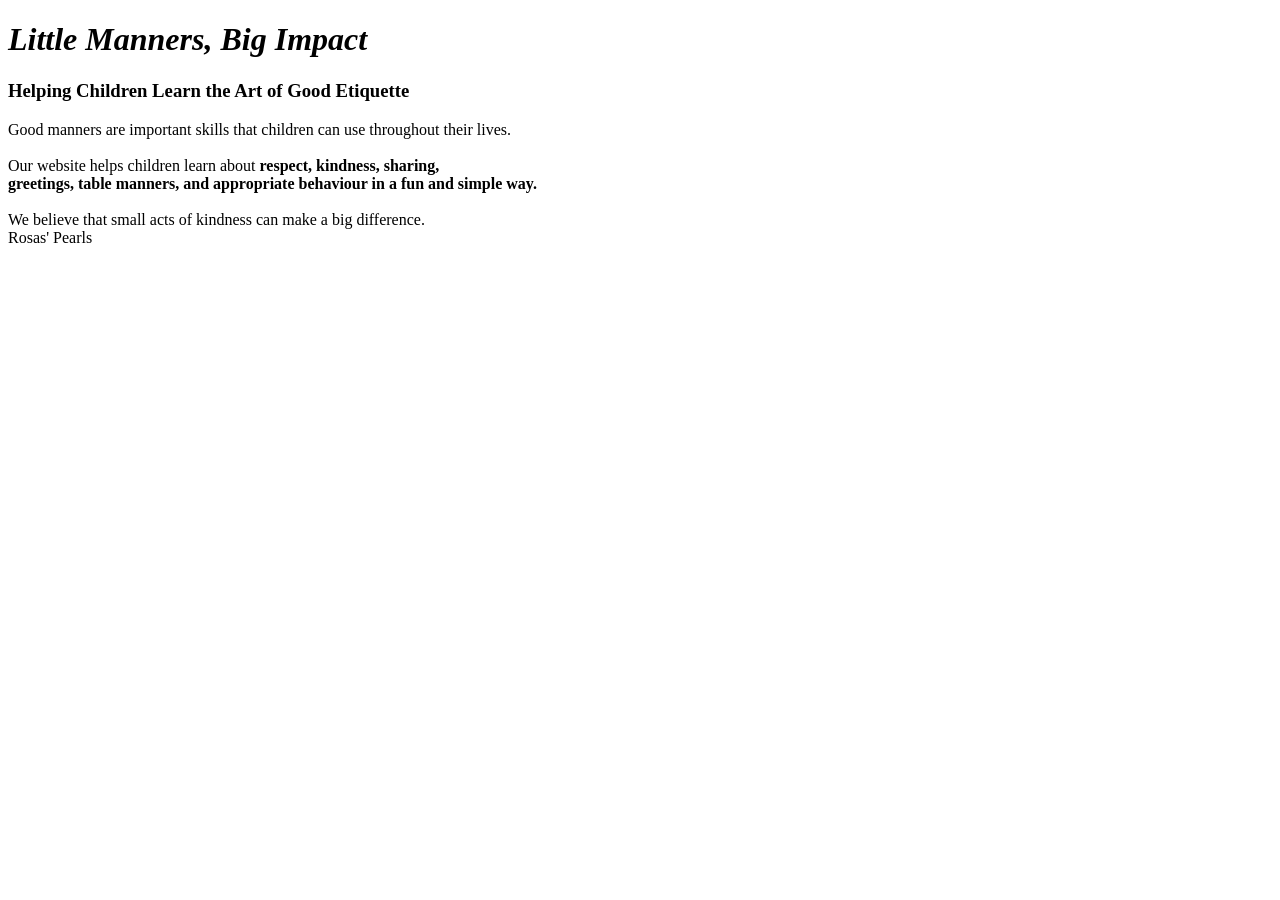
==== about.html @ 8a6c72c0 "Added email icon in contact page" ====
<!DOCTYPE html>
<html lang="en">
<head>
    <meta charset="UTF-8">
    <meta name="viewport" content="width=device-width, initial-scale=1.0">
    <title>About Us </title>

</head>
<body>
    <h1 title="Heading"><em>Little Manners, Big Impact</em></h1>
    <h3 title="Sub-Heading">Helping Children Learn the Art of Good Etiquette </h3>
    <p >
        Good manners are important skills that children can use throughout their lives.<br><br>
        Our website helps children learn about <strong>respect, kindness, sharing,</strong><br>
         <strong>greetings, table manners, and appropriate behaviour in a fun and simple way.</strong> <br> <br> 
         We believe that small acts of kindness can make a big difference. <br> 
         <!-- Comment: ctrl +/ -->
         Rosas' Pearls
    </p>
</body>
</html>
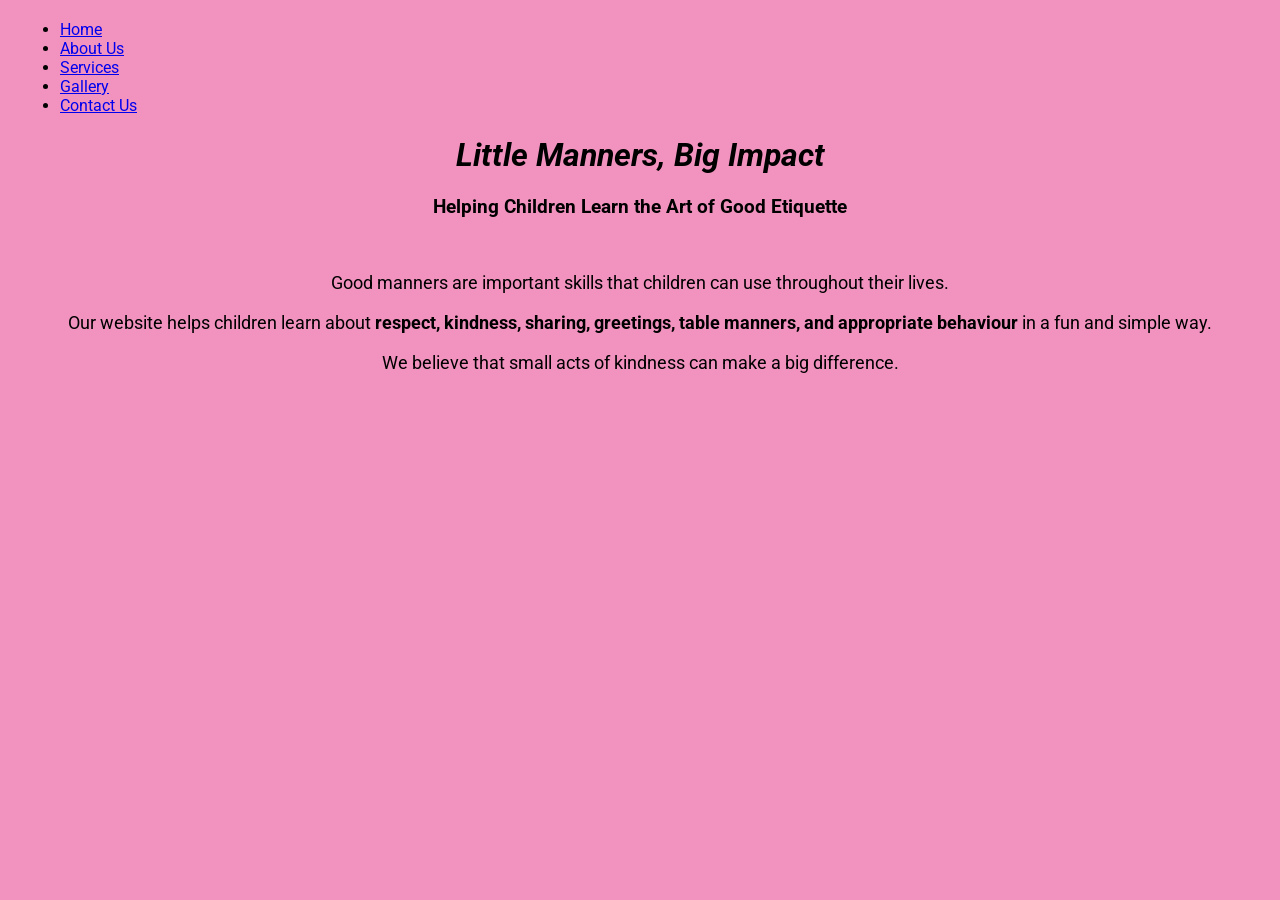
==== commit 44a2c975: "Animated box and improved web" ====
--- a/about.html
+++ b/about.html
@@ -3,19 +3,33 @@
 <head>
     <meta charset="UTF-8">
     <meta name="viewport" content="width=device-width, initial-scale=1.0">
-    <title>About Us </title>
-
+    <title>About Us - Little Manners</title>
+    <link href="https://fonts.googleapis.com/css2?family=Roboto:wght@400;700&display=swap" rel="stylesheet">
+    <link rel="stylesheet" href="style.css">
 </head>
 <body>
-    <h1 title="Heading"><em>Little Manners, Big Impact</em></h1>
-    <h3 title="Sub-Heading">Helping Children Learn the Art of Good Etiquette </h3>
-    <p >
-        Good manners are important skills that children can use throughout their lives.<br><br>
-        Our website helps children learn about <strong>respect, kindness, sharing,</strong><br>
-         <strong>greetings, table manners, and appropriate behaviour in a fun and simple way.</strong> <br> <br> 
-         We believe that small acts of kindness can make a big difference. <br> 
-         <!-- Comment: ctrl +/ -->
-         Rosas' Pearls
-    </p>
+
+    <nav>
+        <ul class="nav-menu">
+            <li><a href="index.html">Home</a></li>
+            <li><a href="about.html">About Us</a></li>
+            <li><a href="services.html">Services</a></li>
+            <li><a href="gallery.html">Gallery</a></li>
+            <li><a href="contact.html">Contact Us</a></li>
+        </ul>
+    </nav>
+
+    <div class="container">
+        <h1><em>Little Manners, Big Impact</em></h1>
+        <h3 style="text-align: center;">Helping Children Learn the Art of Good Etiquette</h3>
+        
+        <br>
+        <p style="text-align: center; font-size: 1.1rem;">
+            Good manners are important skills that children can use throughout their lives.<br><br>
+            Our website helps children learn about <strong>respect, kindness, sharing, greetings, table manners, and appropriate behaviour</strong> in a fun and simple way.<br><br> 
+            We believe that small acts of kindness can make a big difference.
+        </p>
+    </div>
+
 </body>
 </html>
--- a/style.css
+++ b/style.css
@@ -0,0 +1,74 @@
+:root {
+    /* Define primary CSS variables */
+    --main-bg: rgb(241, 146, 191);
+    --box-bg-start: rgb(227, 85, 151);
+    --box-bg-end: rgb(255, 192, 203);
+    --box-glow: rgba(234, 49, 173, 0.6);
+}
+
+/* 1. Changing the overall background color using CSS Variables */
+body {
+    overflow: auto;
+    font-family: 'Roboto', sans-serif;
+    background-color: var(--main-bg); /* Using the variable here */
+    margin: 20px;
+}
+
+
+/* General Typography & Structure */
+h1 {
+    text-align: center;
+}
+
+h2 {
+    text-decoration: underline;
+}
+
+.styled-image {
+    opacity: 0.7;
+    display: block;
+    margin-bottom: 10px;
+}
+
+.bottom-section {
+    border: 3px dotted rgb(234, 49, 173);
+    padding: 15px;
+    margin-top: 15px;
+}
+
+/* 2. Animated Box Component */
+.box {
+    /* Initial setup using variables */
+    background-color: var(--box-bg-start);
+    width: 100px;
+    height: 100px;
+    margin: 30px auto;
+    text-align: center;
+    line-height: 100px;
+    color: white;
+    font-weight: bold;
+    border-radius: 8px;
+
+    /* Attach the keyframe animation */
+    animation: pulseAndChange 3s infinite alternate ease-in-out;
+}
+
+/* 3. Keyframe Animation using CSS Variables */
+@keyframes pulseAndChange {
+    0% {
+        background-color: var(--box-bg-start);
+        transform: scale(1) rotate(0deg);
+        box-shadow: 0 0 0px var(--box-glow);
+    }
+    50% {
+        /* Smoothly shifts color and slightly expands */
+        background-color: var(--main-bg);
+        transform: scale(1.1) rotate(3deg);
+    }
+    100% {
+        /* Changes color using another variable, scales up, and adds glow */
+        background-color: var(--box-bg-end);
+        transform: scale(1.2) rotate(-3deg);
+        box-shadow: 0 0 15px var(--box-glow);
+    }
+}
